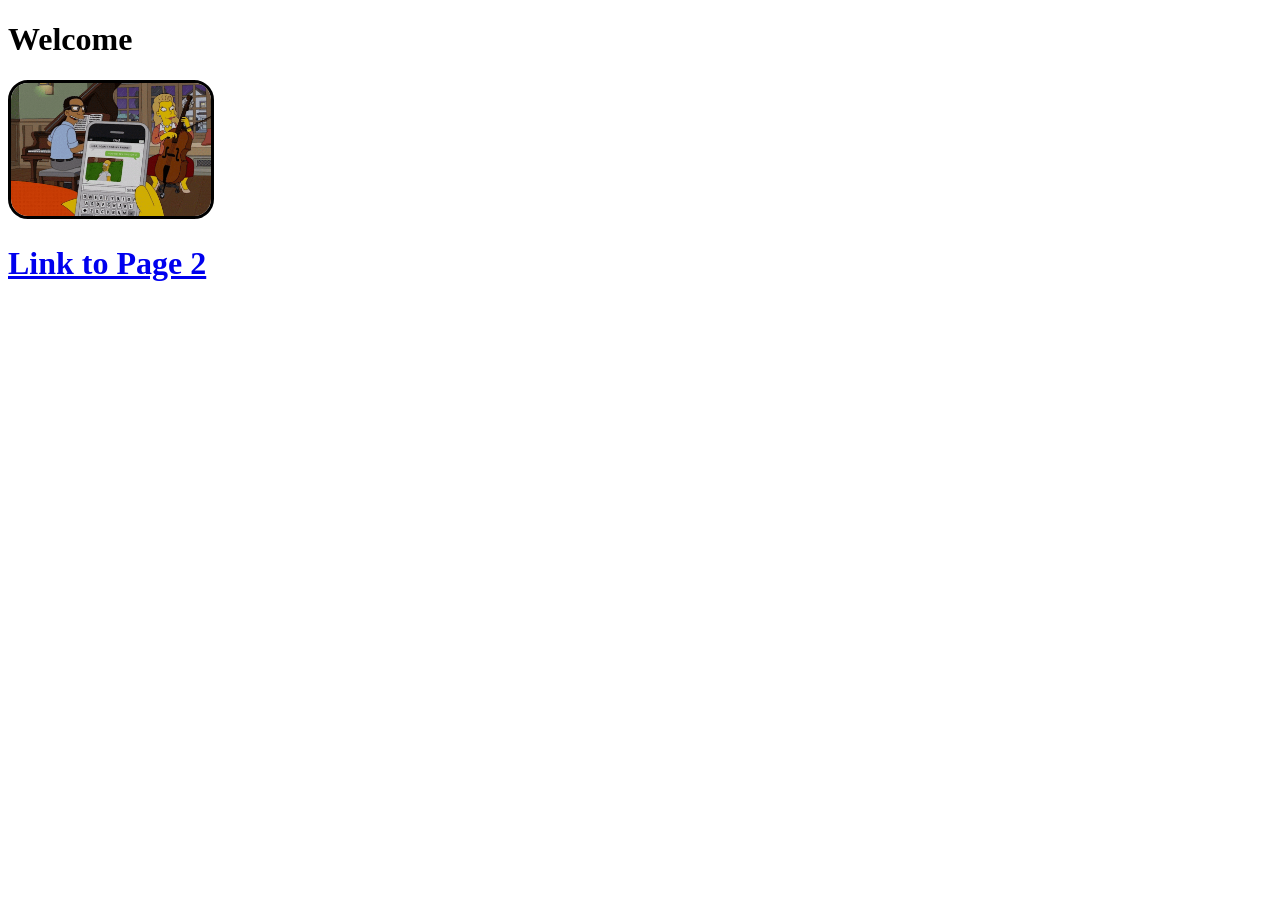
==== index.html @ 6ef16b00 "Add files via upload" ====
<!DOCTYPE html>
<html lang="en">
<head>
  <meta charset="UTF-8">
  <meta name="viewport" content="width=device-width, initial-scale=1.0">
  <title>Wassilni</title>
</head>
<body>
  <h1>
    Welcome
  </h1>
  <img 
    src="./images/hiding.gif" 
    alt="" 
    width="200px"   
    style="border: 3px solid black; border-radius: 20px; overflow: hidden;"
    loading="lazy"
  />
<a href="./page2.html" title="Page 2"><h1>Link to Page 2</h1></a>
</body>
</html>
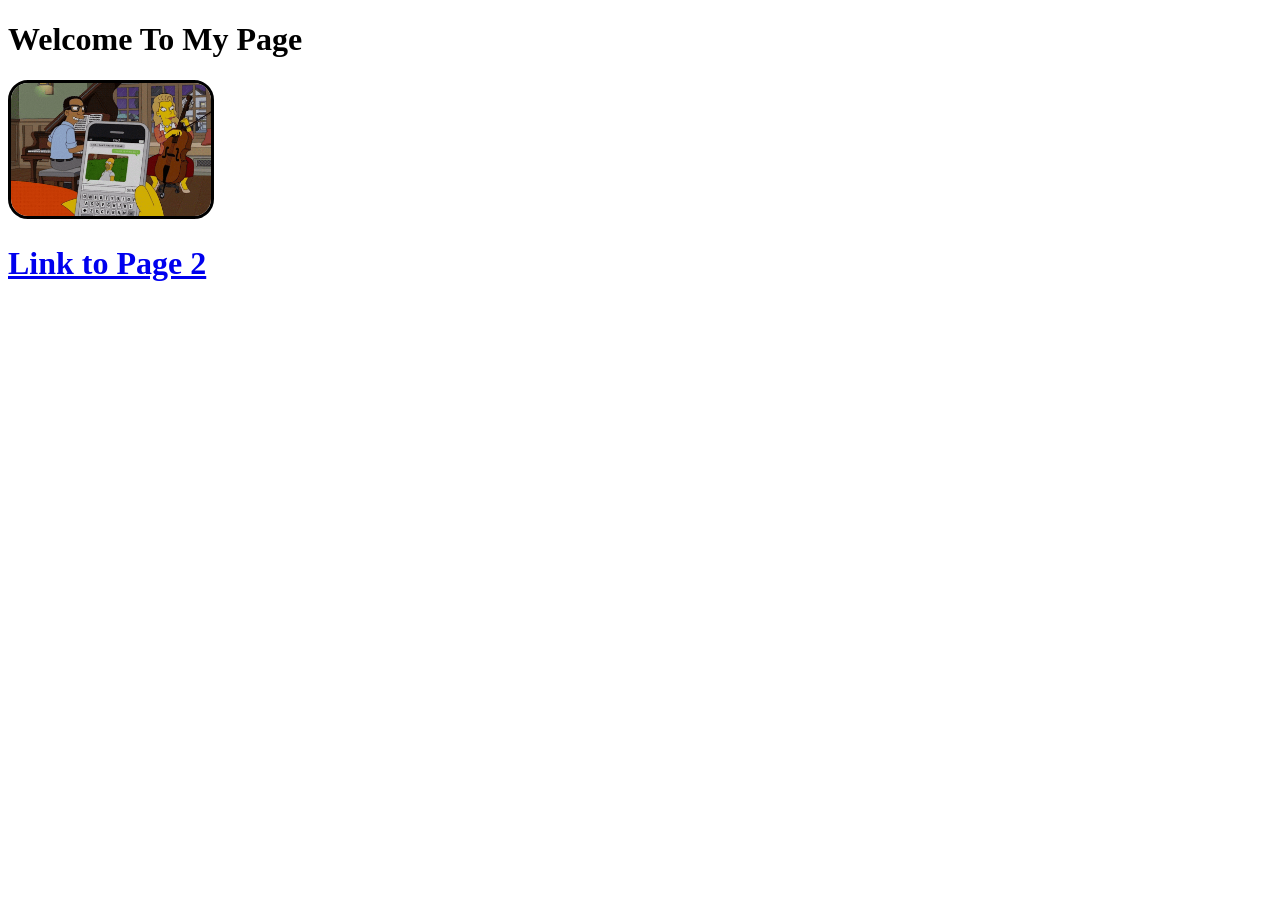
==== commit 0c7de101: "Modify index.html with new welcome message Updated the welcome message and added spacing elements." ====
--- a/index.html
+++ b/index.html
@@ -7,7 +7,7 @@
 </head>
 <body>
   <h1>
-    Welcome
+    Welcome To My Page
   </h1>
   <img 
     src="./images/hiding.gif" 
@@ -17,5 +17,24 @@
     loading="lazy"
   />
 <a href="./page2.html" title="Page 2"><h1>Link to Page 2</h1></a>
+<br/>
+<br/>
+<br/>
+<br/>
+<br/>
+<br/>
+<br/>
+<br/>
+<br/>
+<br/>
+<br/>
+<br/>
+<br/>
+<br/>
+<br/>
+<br/>
+<br/>
+<a href="./images/monkey.jpg" loading="lazy"></a>
+  <br/>
 </body>
-</html>+</html>
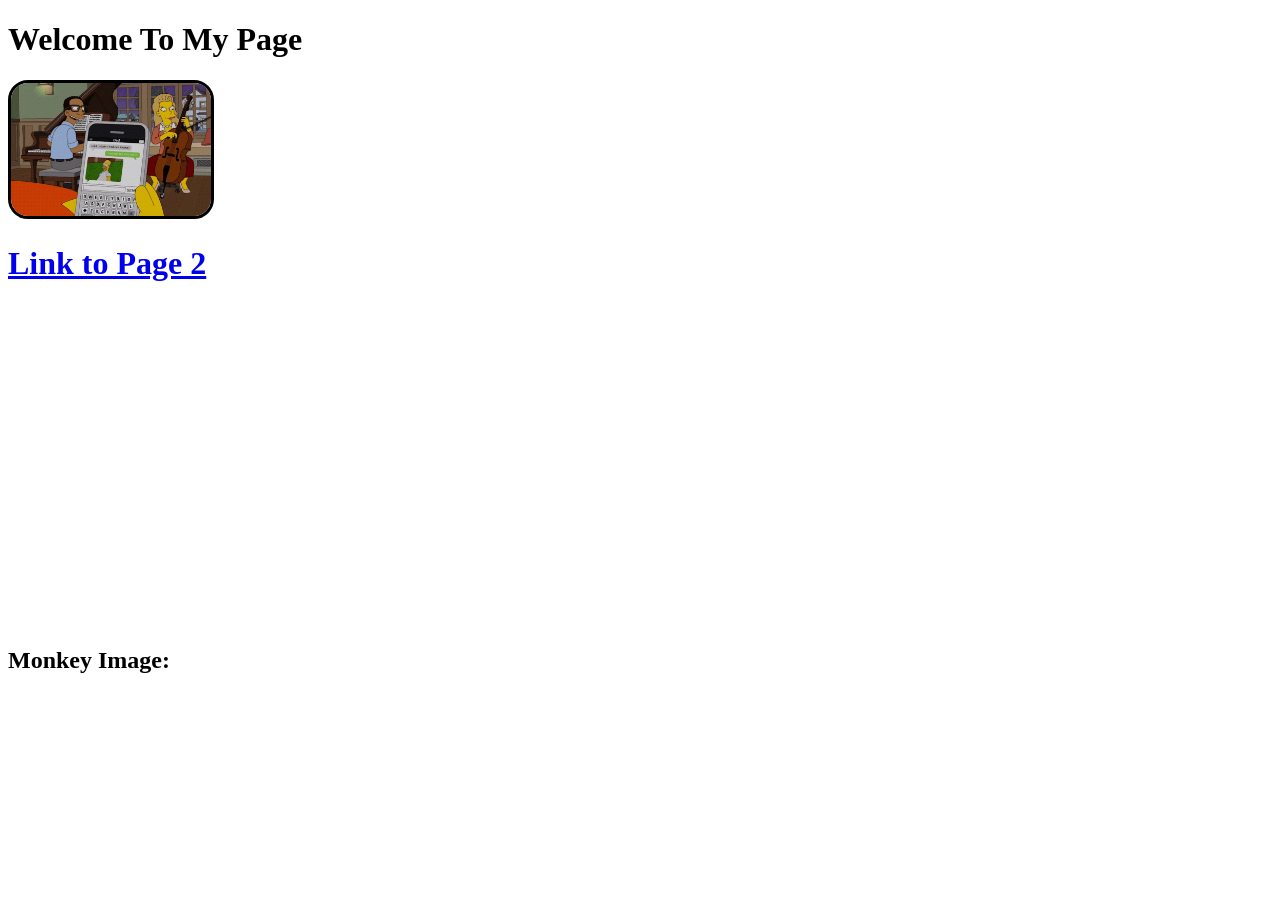
==== commit fd9f40e0: "Refactor index.html structure and content Added a heading for the monkey image and removed extra lin" ====
--- a/index.html
+++ b/index.html
@@ -34,7 +34,8 @@
 <br/>
 <br/>
 <br/>
+<br/>
+<h2>Monkey Image:</h2>
 <a href="./images/monkey.jpg" loading="lazy"></a>
-  <br/>
 </body>
 </html>
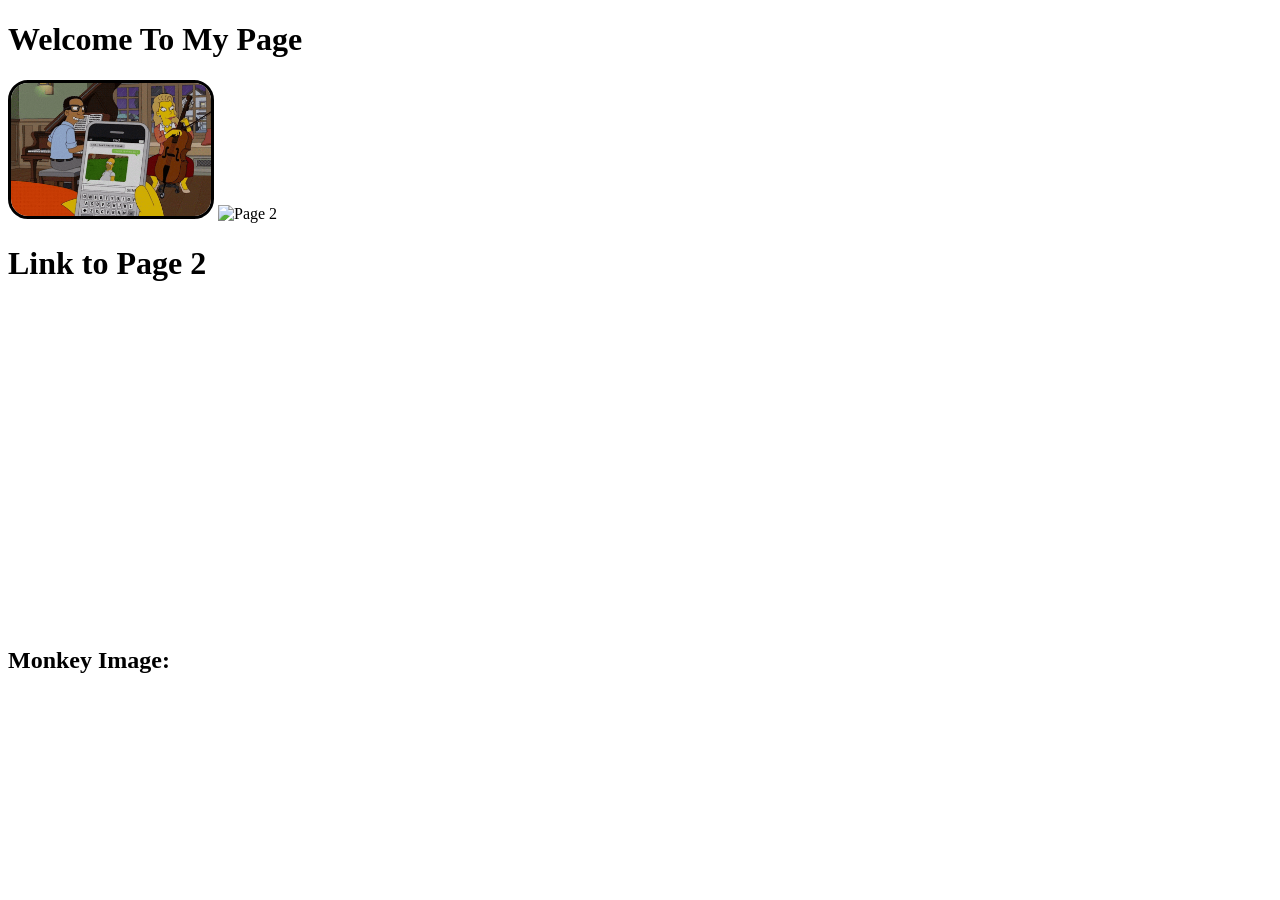
==== commit 7be2867c: "Update index.html" ====
--- a/index.html
+++ b/index.html
@@ -16,7 +16,7 @@
     style="border: 3px solid black; border-radius: 20px; overflow: hidden;"
     loading="lazy"
   />
-<a href="./page2.html" title="Page 2"><h1>Link to Page 2</h1></a>
+<img src="./page2.html" title="Page 2"><h1>Link to Page 2</h1></a>
 <br/>
 <br/>
 <br/>
@@ -36,6 +36,6 @@
 <br/>
 <br/>
 <h2>Monkey Image:</h2>
-<a href="./images/monkey.jpg" loading="lazy"></a>
+<a href="./images/monkey.jpg" loading="lazy"></img>
 </body>
 </html>
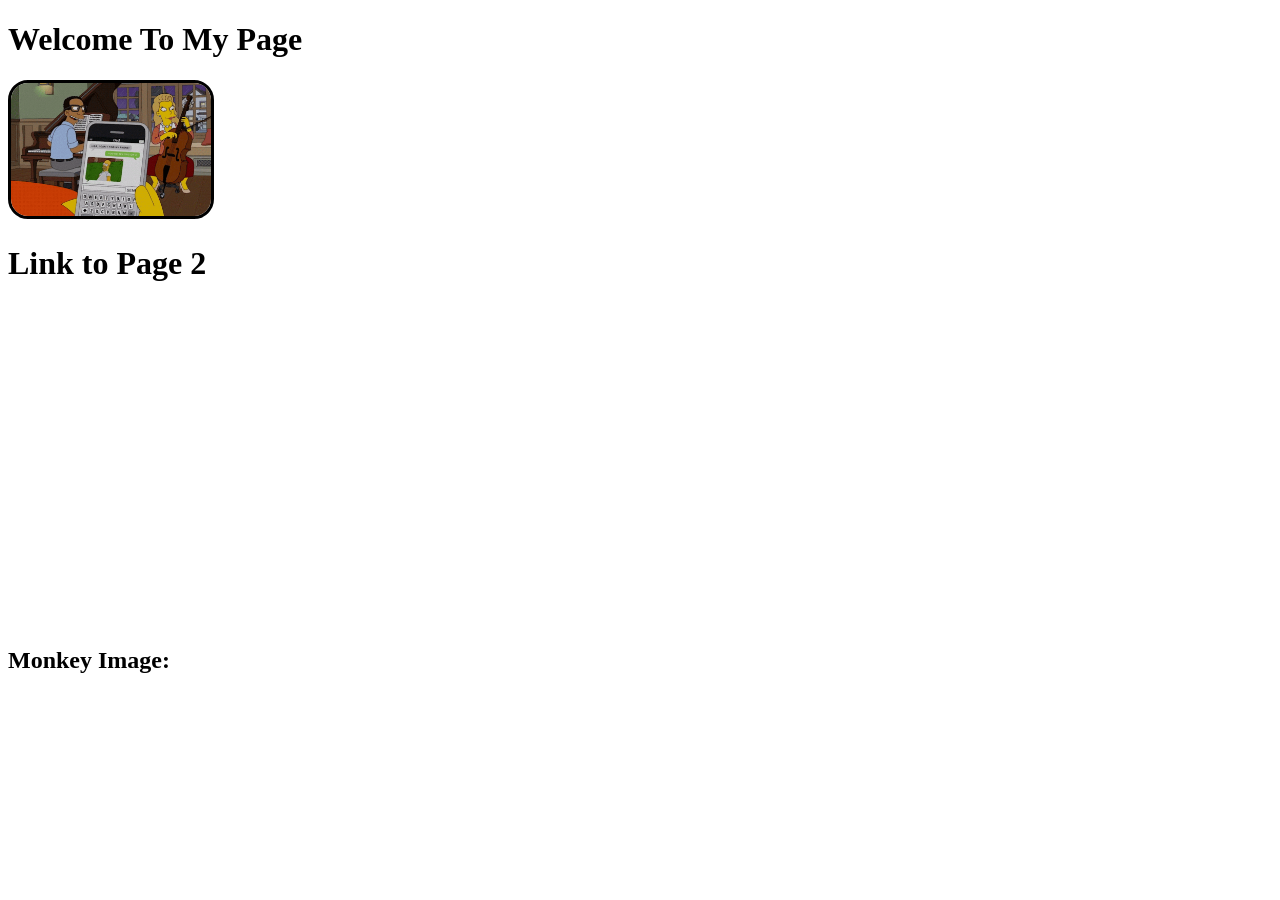
==== commit f538101a: "Correct HTML structure and tag usage Fixed incorrect tag usage for the link to Page 2 and the monkey" ====
--- a/index.html
+++ b/index.html
@@ -16,26 +16,26 @@
     style="border: 3px solid black; border-radius: 20px; overflow: hidden;"
     loading="lazy"
   />
-<img src="./page2.html" title="Page 2"><h1>Link to Page 2</h1></a>
-<br/>
-<br/>
-<br/>
-<br/>
-<br/>
-<br/>
-<br/>
-<br/>
-<br/>
-<br/>
-<br/>
-<br/>
-<br/>
-<br/>
-<br/>
-<br/>
-<br/>
-<br/>
-<h2>Monkey Image:</h2>
-<a href="./images/monkey.jpg" loading="lazy"></img>
+  <a src="./page2.html" title="Page 2"><h1>Link to Page 2</h1></a>
+  <br/>
+  <br/>
+  <br/>
+  <br/>
+  <br/>
+  <br/>
+  <br/>
+  <br/>
+  <br/>
+  <br/>
+  <br/>
+  <br/>
+  <br/>
+  <br/>
+  <br/>
+  <br/>
+  <br/>
+  <br/>
+  <h2>Monkey Image:</h2>
+  <img href="./images/monkey.jpg" loading="lazy"></img>
 </body>
 </html>
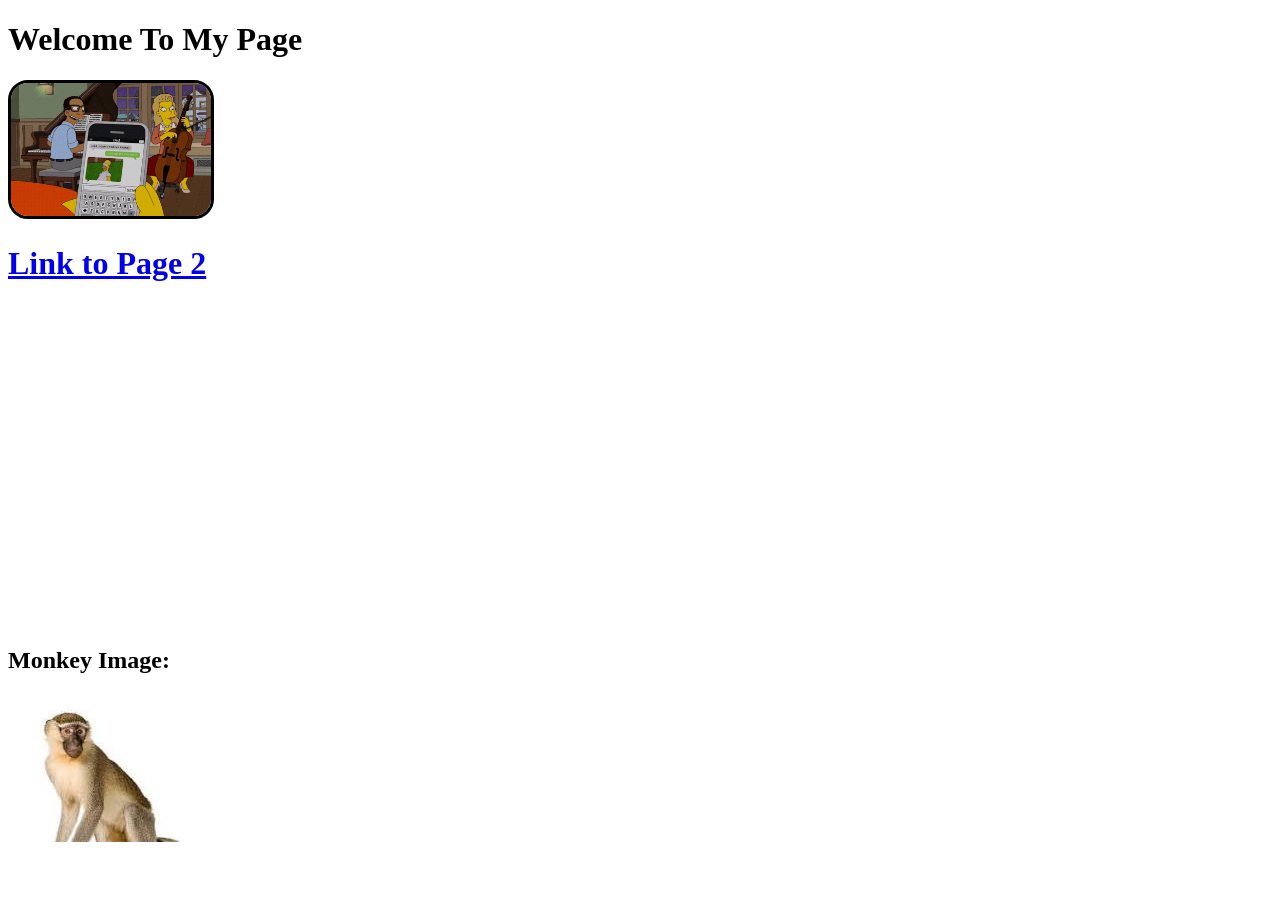
==== commit 42e6051c: "Update index.html" ====
--- a/index.html
+++ b/index.html
@@ -16,7 +16,7 @@
     style="border: 3px solid black; border-radius: 20px; overflow: hidden;"
     loading="lazy"
   />
-  <a src="./page2.html" title="Page 2"><h1>Link to Page 2</h1></a>
+  <a href="./page2.html" title="Page 2"><h1>Link to Page 2</h1></a>
   <br/>
   <br/>
   <br/>
@@ -36,6 +36,6 @@
   <br/>
   <br/>
   <h2>Monkey Image:</h2>
-  <img href="./images/monkey.jpg" loading="lazy"></img>
+  <img src="./images/monkey.jpg" loading="lazy"></img>
 </body>
 </html>
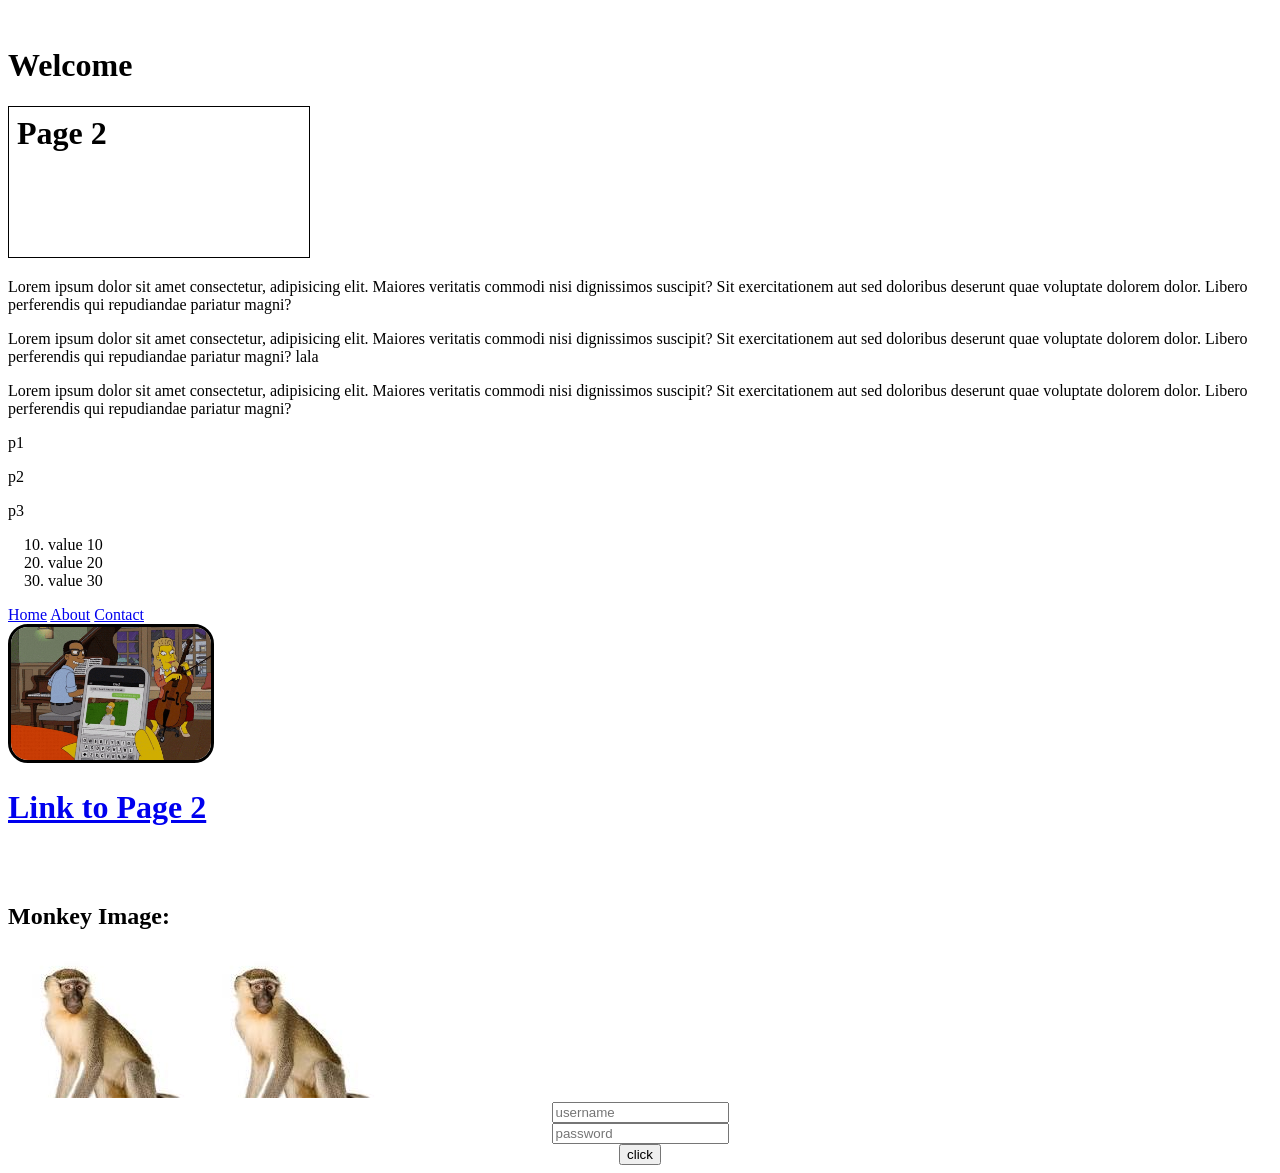
==== commit 86620eb8: "Update index.html" ====
--- a/index.html
+++ b/index.html
@@ -4,11 +4,46 @@
   <meta charset="UTF-8">
   <meta name="viewport" content="width=device-width, initial-scale=1.0">
   <title>Wassilni</title>
+  <link rel="stylesheet" href="./index.css">
+  <link rel="preconnect" href="https://fonts.googleapis.com">
+  <link rel="preconnect" href="https://fonts.gstatic.com" crossorigin>
+  <link href="https://fonts.googleapis.com/css2?family=Indie+Flower&display=swap" rel="stylesheet">
 </head>
-<body>
+<img>
   <h1>
-    Welcome To My Page
+    Welcome
   </h1>
+
+  <iframe src="page2.html" frameborder="0" style="border: 1px solid black;"></iframe>
+
+  <p id="text-1">
+    Lorem ipsum dolor sit amet consectetur, adipisicing elit. Maiores veritatis commodi nisi dignissimos suscipit? Sit exercitationem aut sed doloribus deserunt quae voluptate dolorem dolor. Libero perferendis qui repudiandae pariatur magni?
+  </p>
+  <p id="text-2">
+    Lorem ipsum dolor sit amet consectetur, adipisicing elit. Maiores veritatis commodi nisi dignissimos suscipit? Sit exercitationem aut sed doloribus deserunt quae voluptate dolorem dolor. Libero perferendis qui repudiandae pariatur magni? lala
+  </p>
+  <p id="text-3">
+    Lorem ipsum dolor sit amet consectetur, adipisicing elit. Maiores veritatis commodi nisi dignissimos suscipit? Sit exercitationem aut sed doloribus deserunt quae voluptate dolorem dolor. Libero perferendis qui repudiandae pariatur magni?
+  </p>
+
+  <div class="paragraph-container">
+    <p id="start" draggable="true">p1</p>
+    <p id="center">p2</p>
+    <p id="end">p3</p>
+  </div>
+
+  <ol>
+    <li value="10">value 10</li>
+    <li value="20">value 20</li>
+    <li value="30">value 30</li>
+  </ol>
+
+  <div class="container">
+    <a href="#">Home</a>
+    <a href="#">About</a>
+    <a href="#">Contact</a>
+  </div>
+
   <img 
     src="./images/hiding.gif" 
     alt="" 
@@ -16,26 +51,19 @@
     style="border: 3px solid black; border-radius: 20px; overflow: hidden;"
     loading="lazy"
   />
-  <a href="./page2.html" title="Page 2"><h1>Link to Page 2</h1></a>
-  <br/>
-  <br/>
-  <br/>
-  <br/>
-  <br/>
-  <br/>
-  <br/>
-  <br/>
-  <br/>
-  <br/>
-  <br/>
-  <br/>
-  <br/>
-  <br/>
-  <br/>
-  <br/>
-  <br/>
-  <br/>
-  <h2>Monkey Image:</h2>
-  <img src="./images/monkey.jpg" loading="lazy"></img>
+<a href="./page2.html" title="Page 2"><h1>Link to Page 2</h1></a>
+<br/>
+<br/>
+<h2>Monkey Image:</h2>
+<img src="./images/monkey.jpg" loading="lazy" style="cursor: pointer;" />
+<img src="./images/monkey.jpg" loading="lazy" style="cursor: pointer;" />
+
+<form action="page2.html" style="text-align: center;">
+  <input type="text" placeholder="username"><br/>
+  <input type="text" placeholder="password"><br/>
+  <button id="submit">click</button>
+</form>
+
+
 </body>
 </html>
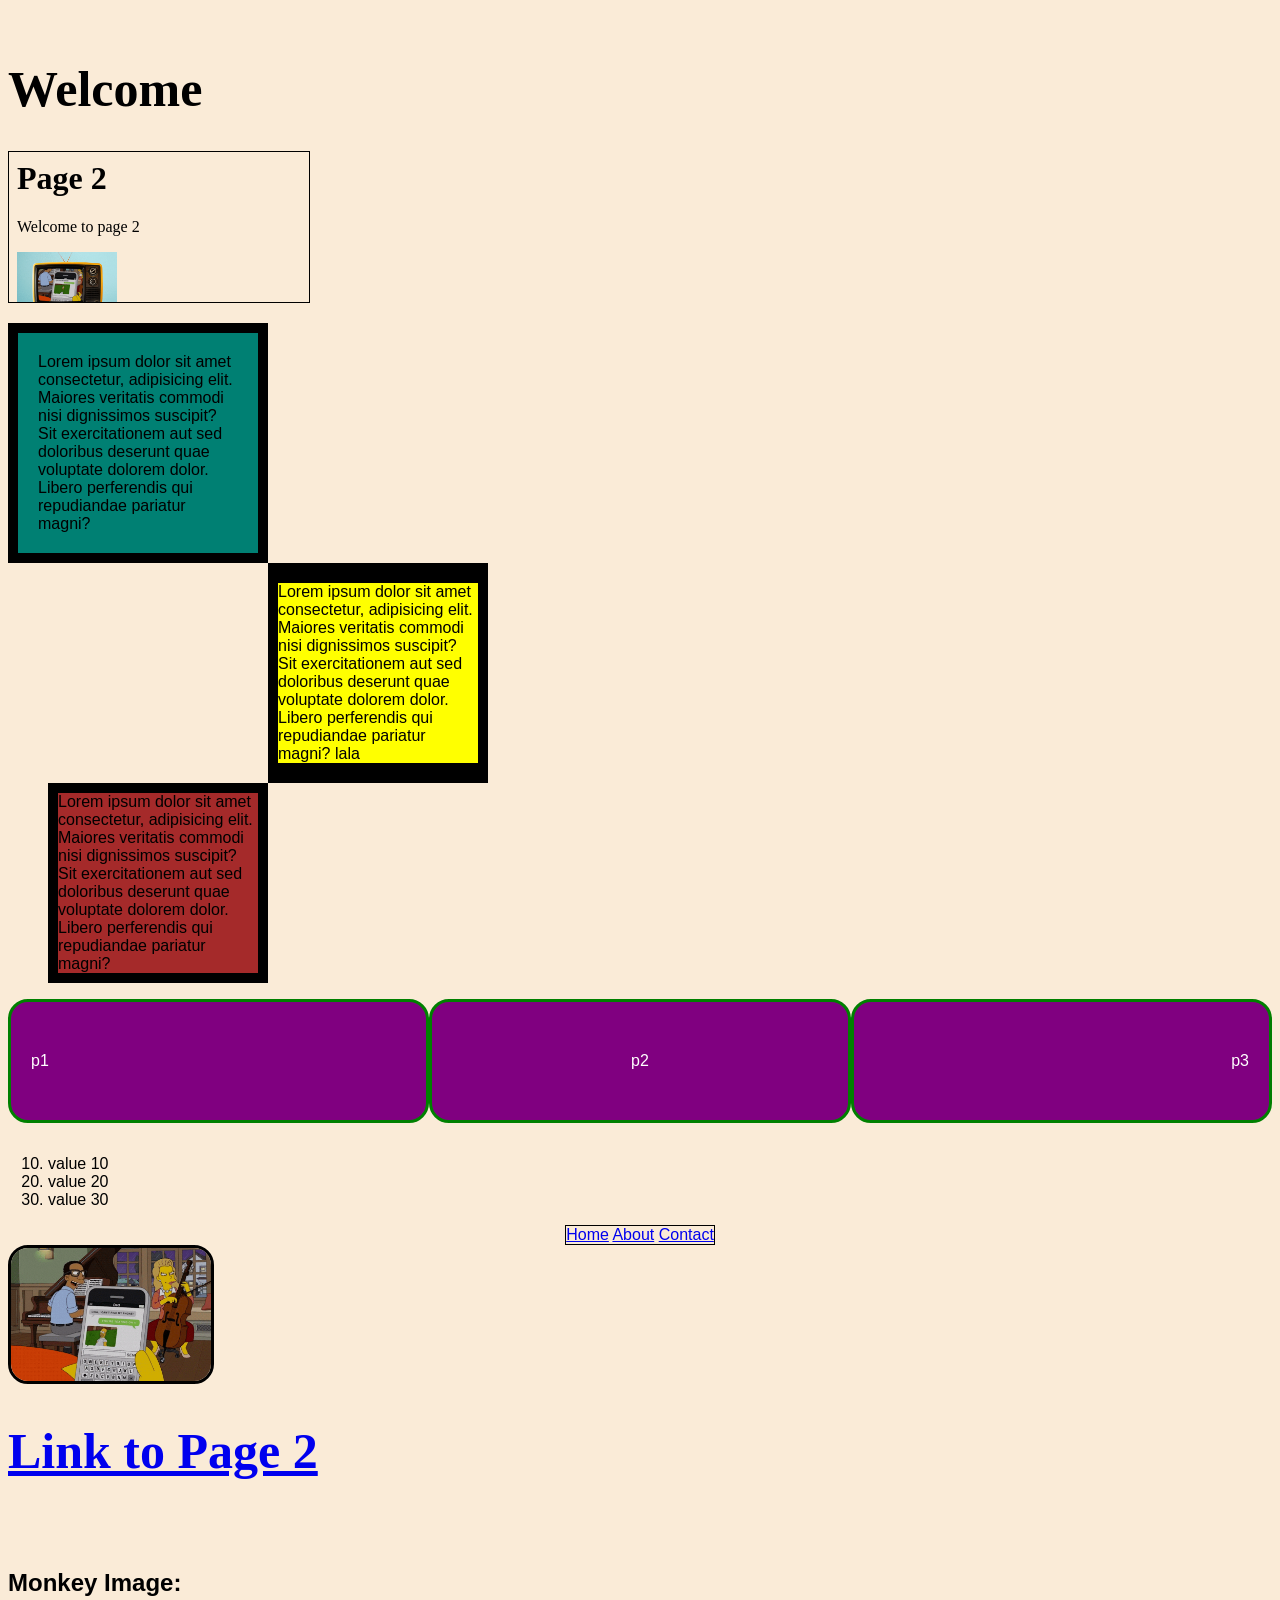
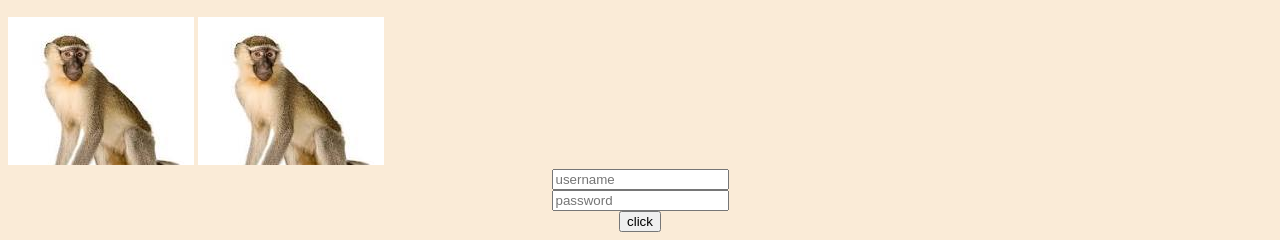
==== commit 9d31950d: "Update index.html" ====
--- a/index.html
+++ b/index.html
@@ -10,7 +10,7 @@
   <link href="https://fonts.googleapis.com/css2?family=Indie+Flower&display=swap" rel="stylesheet">
 </head>
 <img>
-  <h1>
+  <h1 class="greeting-h1">
     Welcome
   </h1>
 
--- a/index.css
+++ b/index.css
@@ -0,0 +1,45 @@
+html { background-color: antiquewhite; font-family: Helvetica, sans-serif; }
+
+h1 {
+  font-family: "Indie Flower", cursive;
+  font-size: 50px;
+  font-weight: 800;
+  font-style: normal;
+}
+
+.container { display: block; border: 1px solid black; width: fit-content; margin: auto; }
+
+.paragraph-container {
+  display: grid;
+  grid-template-columns: 1fr 1fr 1fr;
+}
+.paragraph-container p {
+  padding: 50px 20px;
+  background-color: purple;
+  color: white;
+  border: 3px solid green;
+  border-radius: 20px;
+}
+
+#text-1 {
+  background-color: rgb(0, 128, 115);
+  width: 200px;
+  padding: 20px;
+  border: 10px solid black;
+  margin-bottom: 0;
+}
+
+#text-2 { width: 200px; border-width: 20px 10px; border-style: solid; margin: 0;
+         border-color: black; background-color: yellow; margin-left: 260px; }
+#text-3 { width: 200px; border: 10px solid black; margin: 0; background-color: brown;
+          margin-left: 40px; }
+
+/* p[draggable] { color: red; font-size: 20pt; font-family: monospace; } */
+
+#start  { text-align: start;  }
+#center { text-align: center; }
+#end    { text-align: end;    }
+
+@media (width <= 414px) {
+  #text-2 { margin-left: 40px; }
+}
